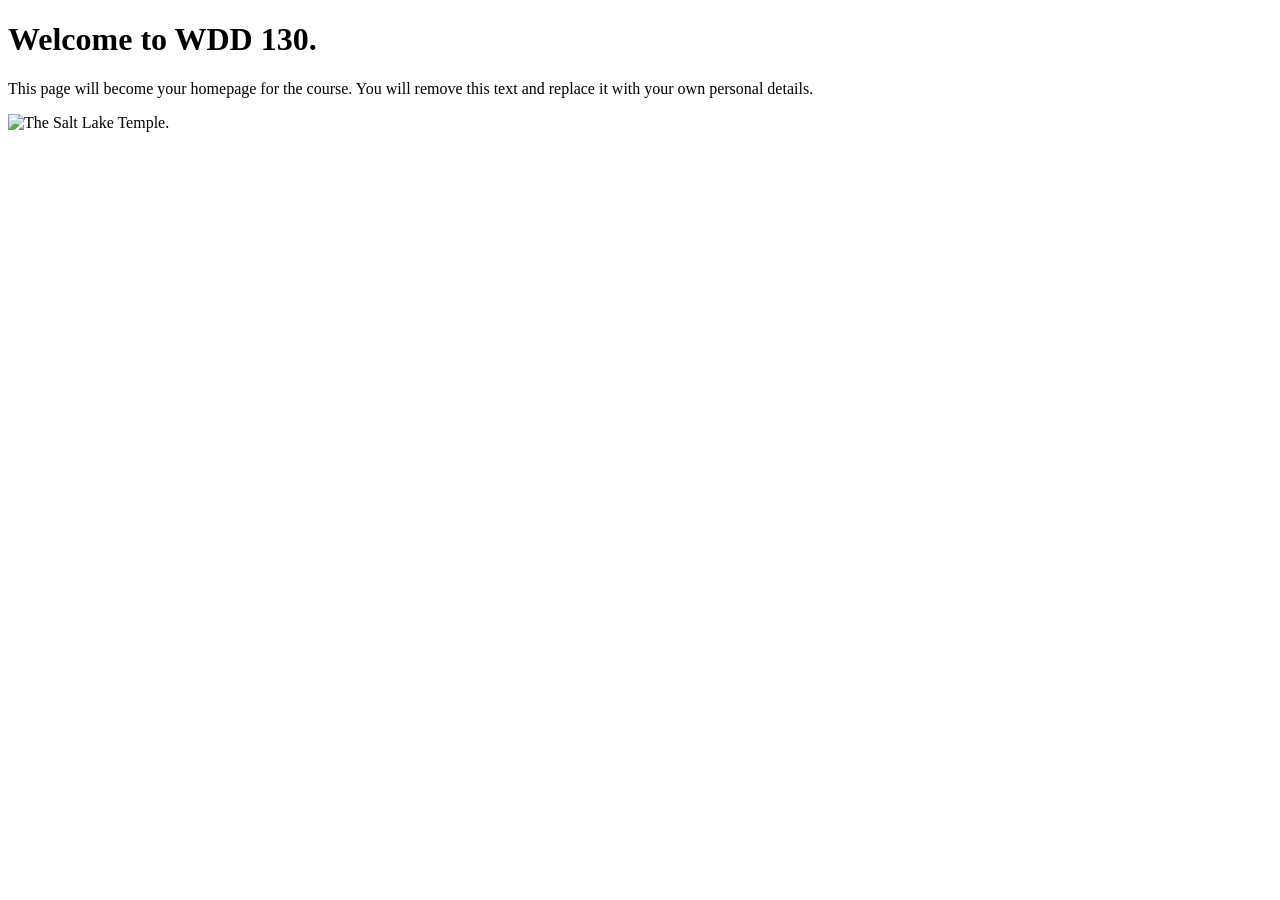
==== index.html @ 789486c7 "Initial commit" ====
<!DOCTYPE html>
<html lang="en">
<head>
    <meta charset="UTF-8">
    <meta name="viewport" content="width=device-width, initial-scale=1.0">
    <title>WDD 130 | Personal Homepage</title>
</head>
<body>
    <h1>Welcome to WDD 130.</h1>
    <p>This page will become your homepage for the course. You will remove this text and replace it with your own personal details.</p>

    <img src="images/salt-lake-temple.jpg" alt="The Salt Lake Temple.">
</body>
</html>
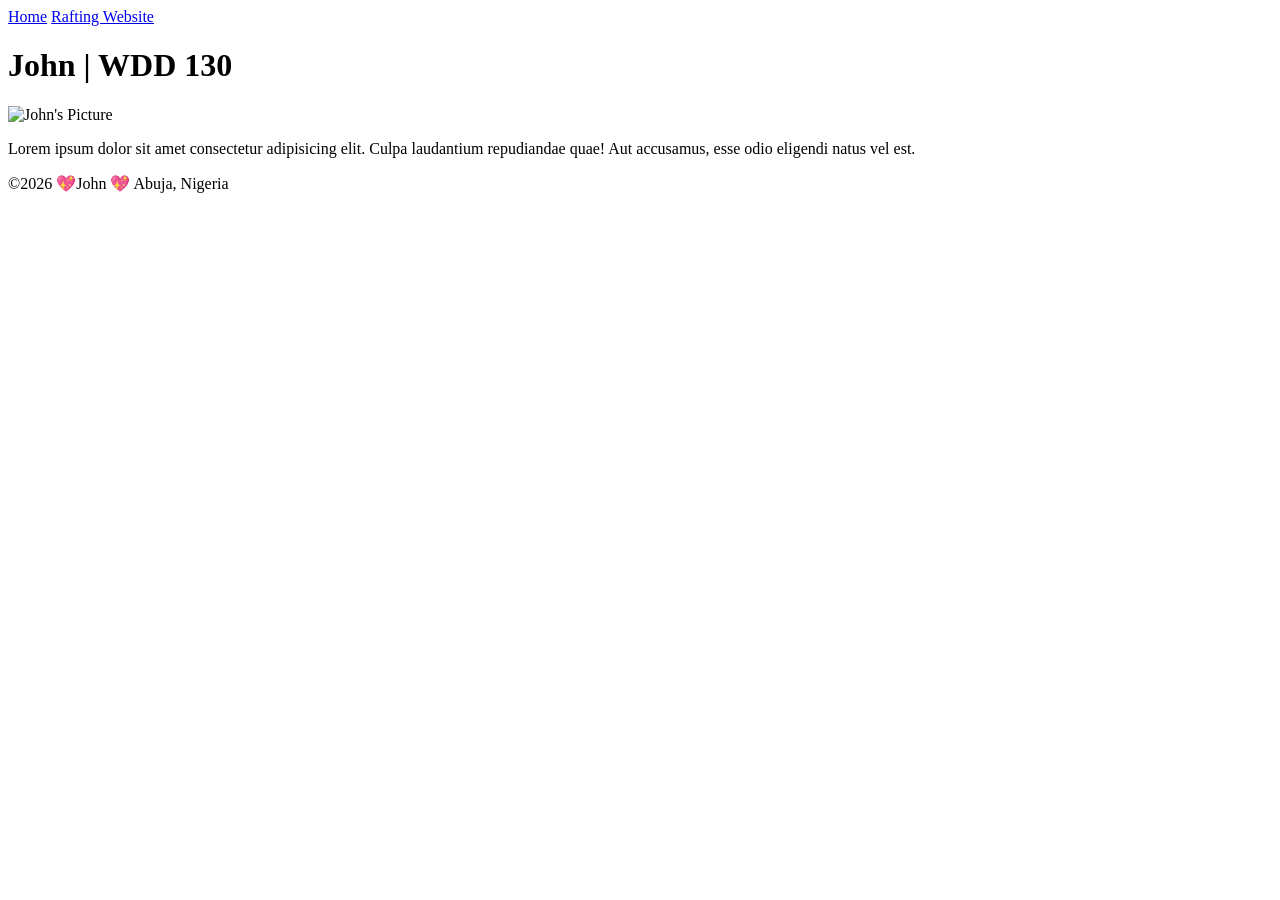
==== commit 45086f95: "Update index.html" ====
--- a/index.html
+++ b/index.html
@@ -1,14 +1,28 @@
 <!DOCTYPE html>
 <html lang="en">
+
 <head>
     <meta charset="UTF-8">
     <meta name="viewport" content="width=device-width, initial-scale=1.0">
-    <title>WDD 130 | Personal Homepage</title>
+    <title>John | WDD 130</title>
 </head>
+
 <body>
-    <h1>Welcome to WDD 130.</h1>
-    <p>This page will become your homepage for the course. You will remove this text and replace it with your own personal details.</p>
+    <header>
+        <nav>
+            <a href="#">Home</a>
+            <a href="wwwr/">Rafting Website</a>
+        </nav>
+    </header>
+    <main>
+        <h1>John | WDD 130</h1>
+        <img src="images/profile.jpg" alt="John's Picture" width="200">
+        <p>Lorem ipsum dolor sit amet consectetur adipisicing elit. Culpa laudantium repudiandae
+            quae! Aut accusamus, esse odio eligendi natus vel est.</p>
+    </main>
+    <footer>
+        <p>&copy;2026 💖John 💖 Abuja, Nigeria</p>
+    </footer>
+</body>
 
-    <img src="images/salt-lake-temple.jpg" alt="The Salt Lake Temple.">
-</body>
 </html>
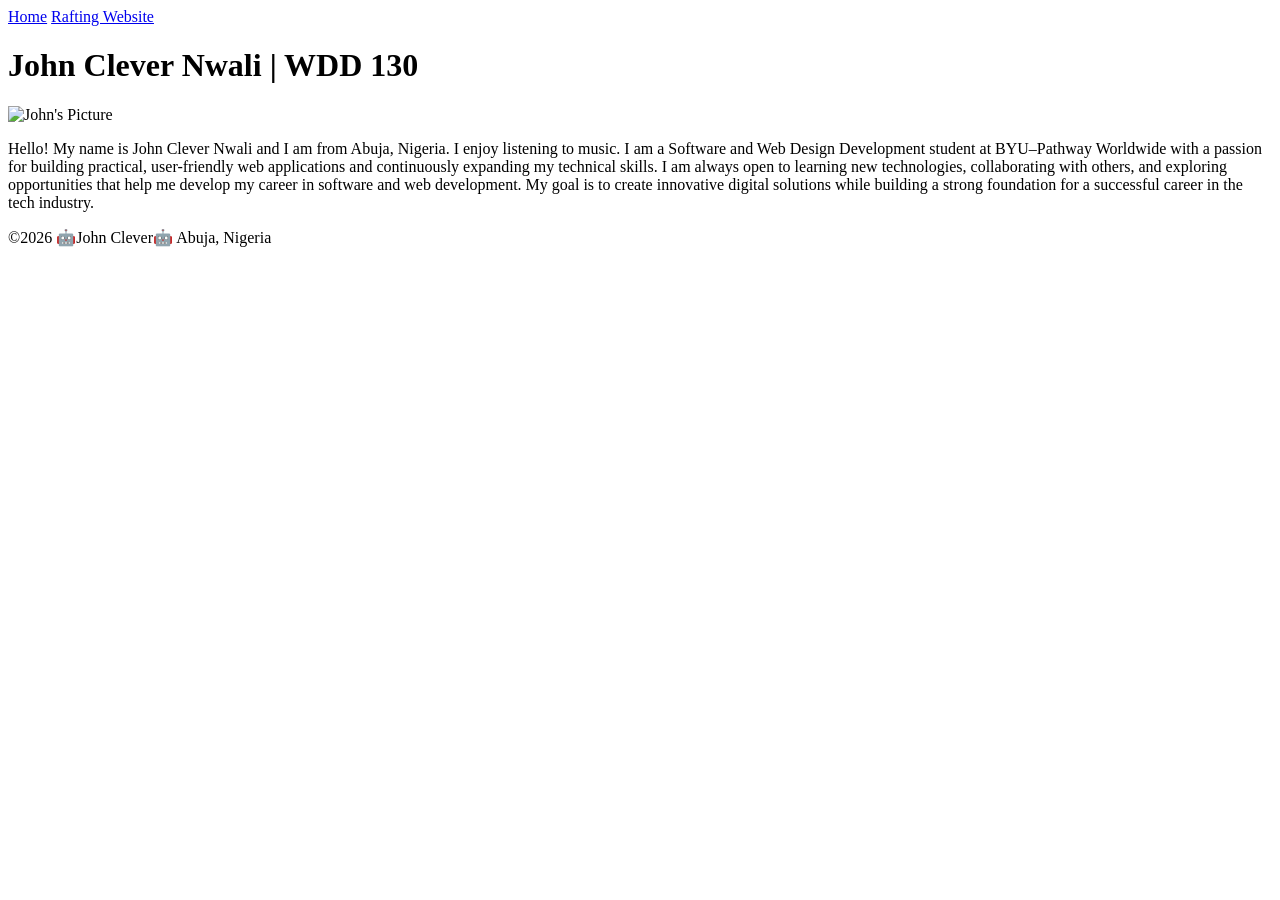
==== commit abc6bb74: "update index.html" ====
--- a/index.html
+++ b/index.html
@@ -4,24 +4,30 @@
 <head>
     <meta charset="UTF-8">
     <meta name="viewport" content="width=device-width, initial-scale=1.0">
-    <title>John | WDD 130</title>
+    <title>John Clever Nwali | WDD 130</title>
 </head>
 
 <body>
     <header>
         <nav>
             <a href="#">Home</a>
-            <a href="wwwr/">Rafting Website</a>
+            <a href="wwr/">Rafting Website</a>
         </nav>
     </header>
     <main>
-        <h1>John | WDD 130</h1>
+        <h1>John Clever Nwali | WDD 130</h1>
         <img src="images/profile.jpg" alt="John's Picture" width="200">
-        <p>Lorem ipsum dolor sit amet consectetur adipisicing elit. Culpa laudantium repudiandae
-            quae! Aut accusamus, esse odio eligendi natus vel est.</p>
+        <p>Hello! My name is John Clever Nwali and I am from Abuja, Nigeria. I enjoy listening to
+            music. I am a Software and Web Design Development student at BYU–Pathway Worldwide with
+            a passion for building practical, user-friendly web applications and continuously
+            expanding my technical skills. I am always open to learning new technologies,
+            collaborating with others, and exploring opportunities that help me develop my career in
+            software and web development. My goal is to create innovative digital solutions while
+            building a strong foundation for a successful career in the tech industry.
+        </p>
     </main>
     <footer>
-        <p>&copy;2026 💖John 💖 Abuja, Nigeria</p>
+        <p>&copy;2026 🤖John Clever🤖 Abuja, Nigeria</p>
     </footer>
 </body>
 
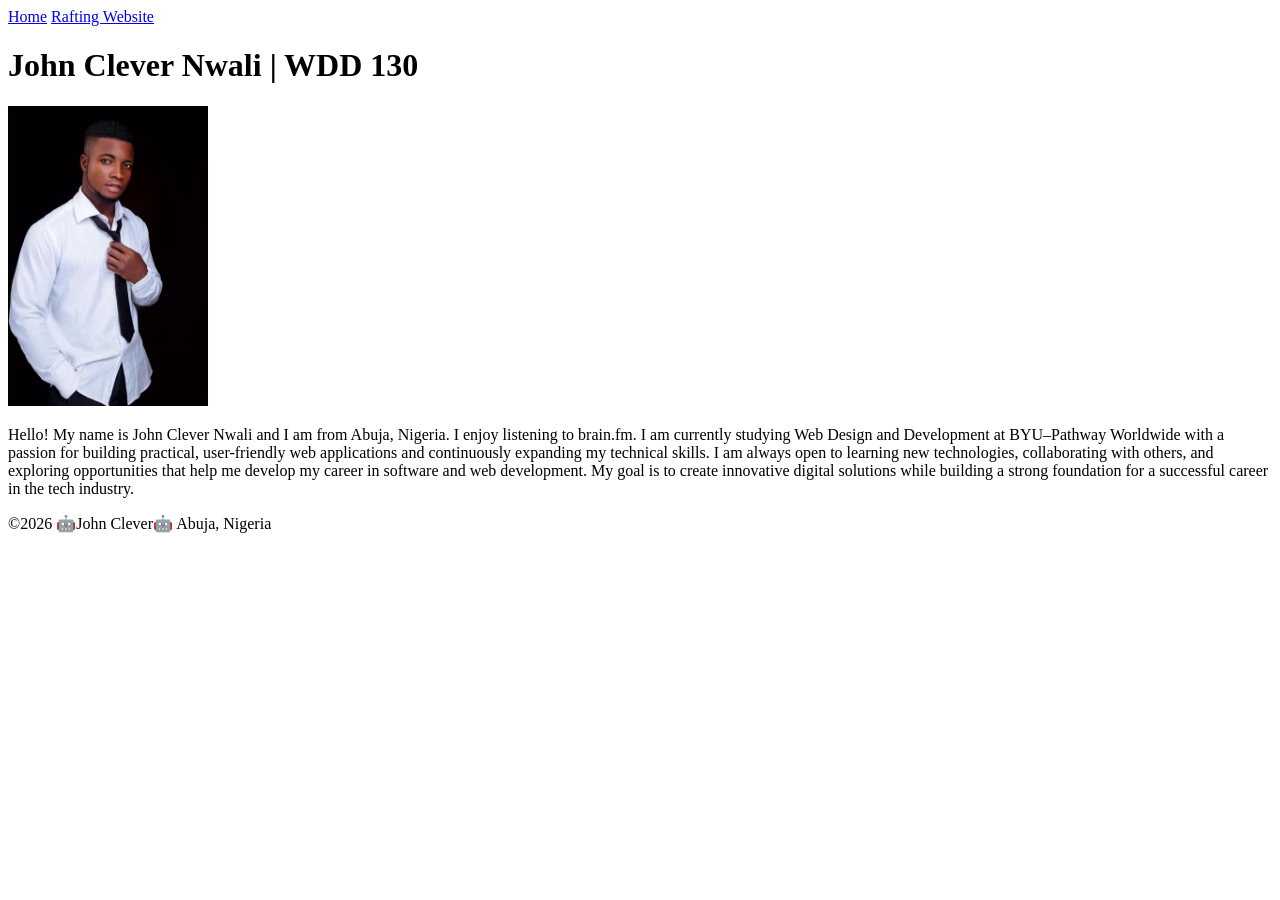
==== commit 73af587d: "update index.html" ====
--- a/index.html
+++ b/index.html
@@ -16,10 +16,11 @@
     </header>
     <main>
         <h1>John Clever Nwali | WDD 130</h1>
-        <img src="images/profile.jpg" alt="John's Picture" width="200">
+        <img src="images/profile.jpeg.jpeg" alt="John's Picture" width="200">
         <p>Hello! My name is John Clever Nwali and I am from Abuja, Nigeria. I enjoy listening to
-            music. I am a Software and Web Design Development student at BYU–Pathway Worldwide with
-            a passion for building practical, user-friendly web applications and continuously
+            brain.fm. I am currently studying Web Design and Development at BYU–Pathway
+            Worldwide with a passion for building practical, user-friendly web applications and
+            continuously
             expanding my technical skills. I am always open to learning new technologies,
             collaborating with others, and exploring opportunities that help me develop my career in
             software and web development. My goal is to create innovative digital solutions while
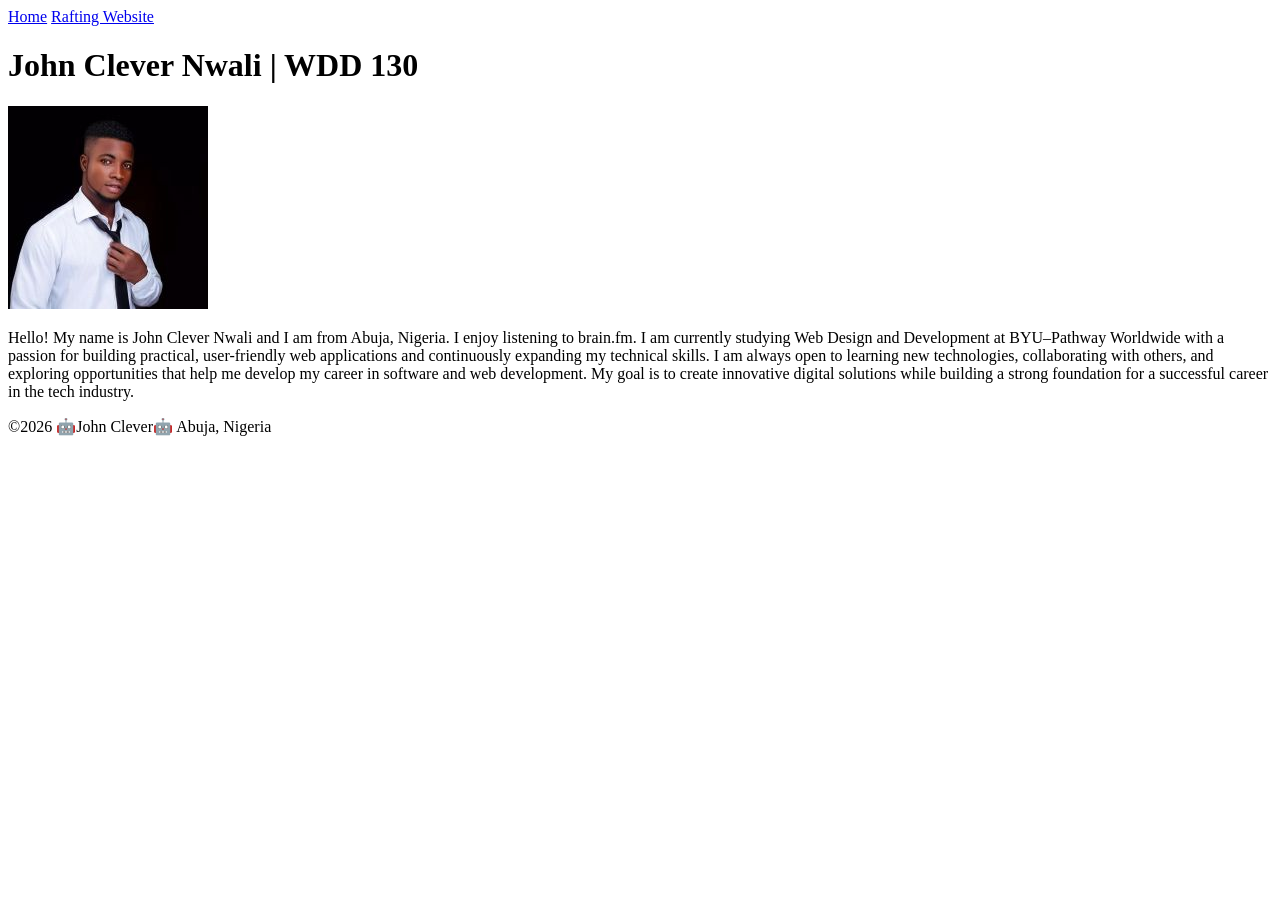
==== commit 8d8396a3: "update the profile picture extension" ====
--- a/index.html
+++ b/index.html
@@ -16,7 +16,7 @@
     </header>
     <main>
         <h1>John Clever Nwali | WDD 130</h1>
-        <img src="images/profile.jpeg.jpeg" alt="John's Picture" width="200">
+        <img src="images/profile.jpg" alt="John's Picture" width="200">
         <p>Hello! My name is John Clever Nwali and I am from Abuja, Nigeria. I enjoy listening to
             brain.fm. I am currently studying Web Design and Development at BYU–Pathway
             Worldwide with a passion for building practical, user-friendly web applications and
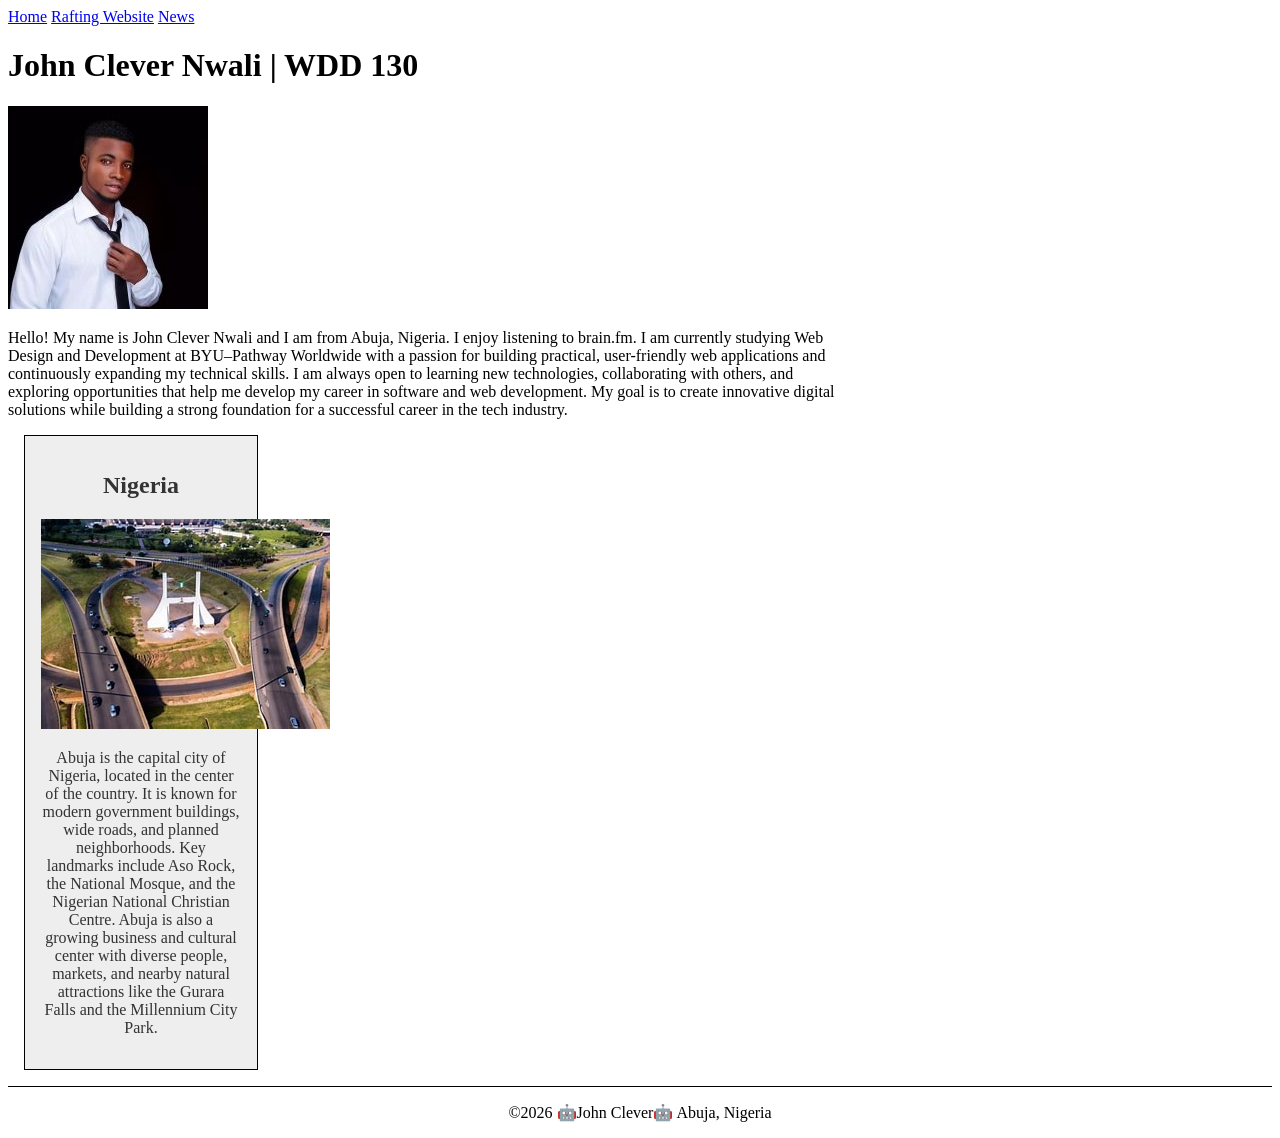
==== commit 67018f47: "update code" ====
--- a/index.html
+++ b/index.html
@@ -4,7 +4,10 @@
 <head>
     <meta charset="UTF-8">
     <meta name="viewport" content="width=device-width, initial-scale=1.0">
+    <meta name="description" content="John Clever Nwali WDD130 | portfolio page">
+    <meta name="author" content="John Clever Nwali">
     <title>John Clever Nwali | WDD 130</title>
+    <link rel="stylesheet" href="styles/styles.css">
 </head>
 
 <body>
@@ -12,6 +15,7 @@
         <nav>
             <a href="#">Home</a>
             <a href="wwr/">Rafting Website</a>
+            <a href="wwr">News</a>
         </nav>
     </header>
     <main>
@@ -27,6 +31,19 @@
             building a strong foundation for a successful career in the tech industry.
         </p>
     </main>
+    <aside>
+        <h2>Nigeria</h2>
+        <img src="images/abuja-front-gate.jpg" alt="Abuja images">
+        <p>Abuja is the capital city of Nigeria, located in the center of the country. It is known
+            for modern
+            government buildings, wide roads, and planned neighborhoods. Key landmarks include Aso
+            Rock, the
+            National Mosque, and the Nigerian National Christian Centre. Abuja is also a growing
+            business and
+            cultural center with diverse people, markets, and nearby natural attractions like the
+            Gurara Falls
+            and the Millennium City Park.</p>
+    </aside>
     <footer>
         <p>&copy;2026 🤖John Clever🤖 Abuja, Nigeria</p>
     </footer>
--- a/styles/styles.css
+++ b/styles/styles.css
@@ -0,0 +1,33 @@
+main {
+    width: 840px;
+}
+
+aside {
+    width: 20rem;
+    margin: 1rem;
+    border: 1px solid black;
+    padding: 1rem;
+    background-color: #eee;
+    color: #333;
+    text-align: center;
+}
+
+aside {
+    width: 200px;
+    height: auto;
+}
+
+main img {
+    width: 150;
+    height: auto;
+}
+
+p {
+    padding: 0;
+}
+
+footer {
+    margin-top: 15px;
+    border-top: 1px solid #000;
+    text-align: center;
+}
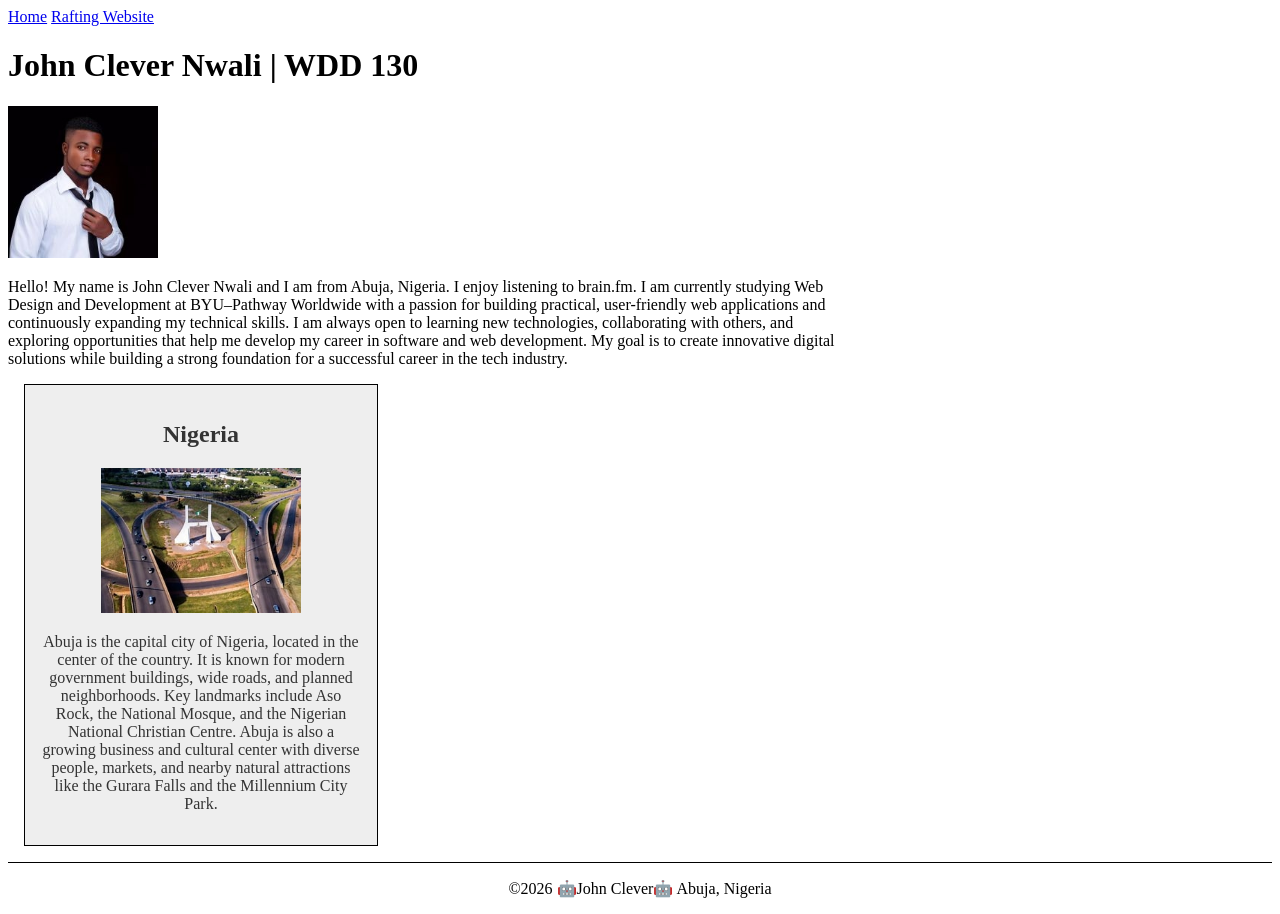
==== commit 6bc3ed8c: "remove news link from navigation and fix image width in styles" ====
--- a/index.html
+++ b/index.html
@@ -15,7 +15,6 @@
         <nav>
             <a href="#">Home</a>
             <a href="wwr/">Rafting Website</a>
-            <a href="wwr">News</a>
         </nav>
     </header>
     <main>
--- a/styles/styles.css
+++ b/styles/styles.css
@@ -12,13 +12,13 @@
     text-align: center;
 }
 
-aside {
+aside img {
     width: 200px;
     height: auto;
 }
 
 main img {
-    width: 150;
+    width: 150px;
     height: auto;
 }
 
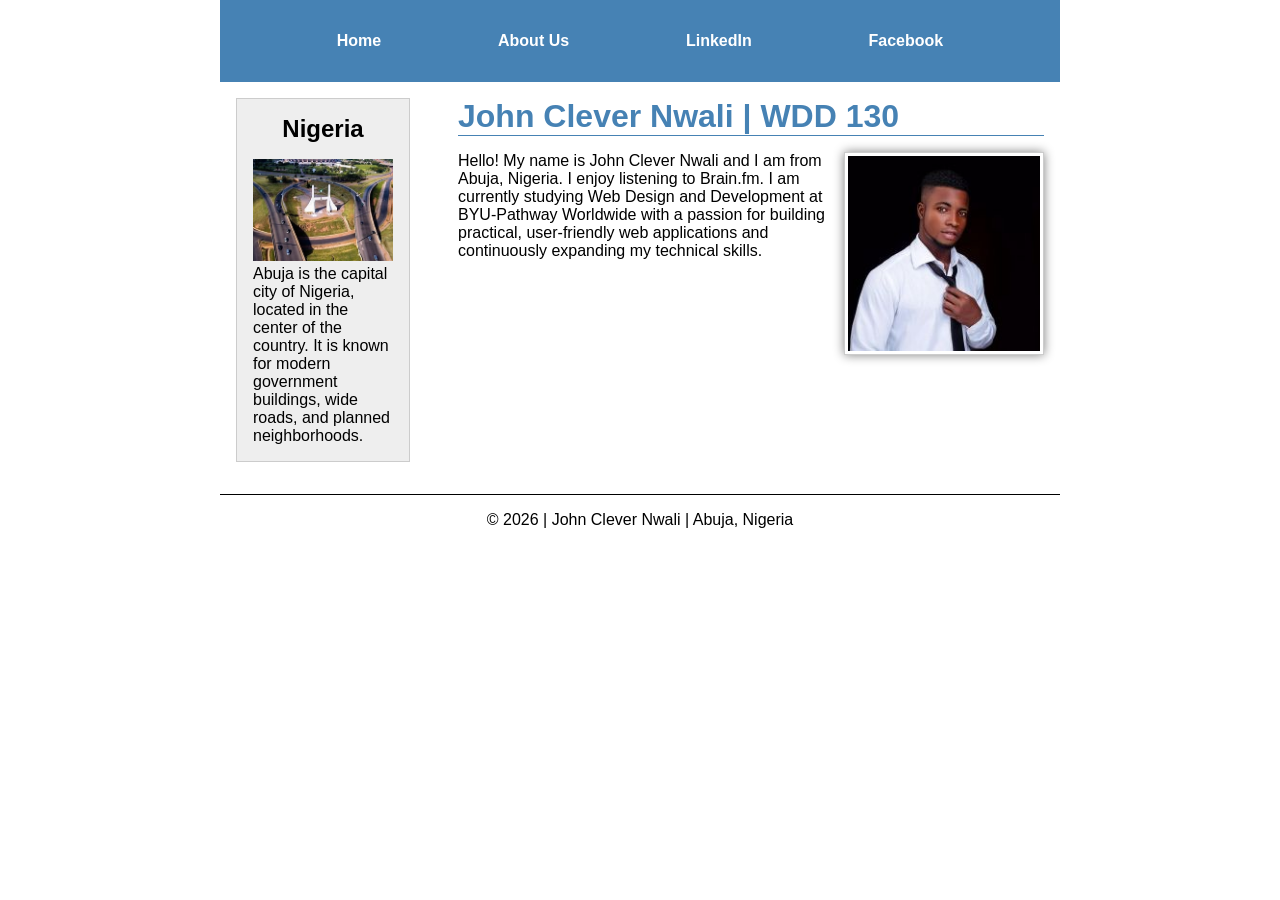
==== commit fe8c6cc7: "Add new CSS styles for rafting website layout and design - Introduced a new stylesheet 'rafting.css'" ====
--- a/index.html
+++ b/index.html
@@ -4,48 +4,66 @@
 <head>
     <meta charset="UTF-8">
     <meta name="viewport" content="width=device-width, initial-scale=1.0">
-    <meta name="description" content="John Clever Nwali WDD130 | portfolio page">
+    <meta name="description" content="John Clever Nwali WDD 130 Home Page">
     <meta name="author" content="John Clever Nwali">
+
     <title>John Clever Nwali | WDD 130</title>
+
     <link rel="stylesheet" href="styles/styles.css">
 </head>
 
 <body>
+
     <header>
         <nav>
-            <a href="#">Home</a>
-            <a href="wwr/">Rafting Website</a>
+            <a href="index.html">Home</a>
+            <a href="about.html">About Us</a>
+
+            <a href="https://www.linkedin.com/in/john-clever-nwali/" target="_blank"
+              rel="noopener noreferrer">
+                LinkedIn
+            </a>
+
+            <a href="https://www.facebook.com/profile.php?id=61587356374690" target="_blank"
+              rel="noopener noreferrer">
+                Facebook
+            </a>
         </nav>
     </header>
-    <main>
-        <h1>John Clever Nwali | WDD 130</h1>
-        <img src="images/profile.jpg" alt="John's Picture" width="200">
-        <p>Hello! My name is John Clever Nwali and I am from Abuja, Nigeria. I enjoy listening to
-            brain.fm. I am currently studying Web Design and Development at BYU–Pathway
-            Worldwide with a passion for building practical, user-friendly web applications and
-            continuously
-            expanding my technical skills. I am always open to learning new technologies,
-            collaborating with others, and exploring opportunities that help me develop my career in
-            software and web development. My goal is to create innovative digital solutions while
-            building a strong foundation for a successful career in the tech industry.
-        </p>
-    </main>
-    <aside>
-        <h2>Nigeria</h2>
-        <img src="images/abuja-front-gate.jpg" alt="Abuja images">
-        <p>Abuja is the capital city of Nigeria, located in the center of the country. It is known
-            for modern
-            government buildings, wide roads, and planned neighborhoods. Key landmarks include Aso
-            Rock, the
-            National Mosque, and the Nigerian National Christian Centre. Abuja is also a growing
-            business and
-            cultural center with diverse people, markets, and nearby natural attractions like the
-            Gurara Falls
-            and the Millennium City Park.</p>
-    </aside>
+
+    <div class="grid">
+
+        <aside>
+            <h2>Nigeria</h2>
+
+            <img src="images/abuja_front_gate.jpg" alt="abuja front gate">
+            <p>
+                Abuja is the capital city of Nigeria, located in the center of the
+                country. It is known for modern government buildings, wide roads,
+                and planned neighborhoods.
+            </p>
+        </aside>
+
+        <main>
+            <h1>John Clever Nwali | WDD 130</h1>
+
+            <img src="images/profile.jpg" alt="John Clever Nwali" width="200">
+
+            <p>
+                Hello! My name is John Clever Nwali and I am from Abuja, Nigeria.
+                I enjoy listening to Brain.fm. I am currently studying Web Design
+                and Development at BYU-Pathway Worldwide with a passion for building
+                practical, user-friendly web applications and continuously expanding
+                my technical skills.
+            </p>
+        </main>
+
+    </div>
+
     <footer>
-        <p>&copy;2026 🤖John Clever🤖 Abuja, Nigeria</p>
+        <p>&copy; 2026 | John Clever Nwali | Abuja, Nigeria</p>
     </footer>
+
 </body>
 
 </html>
--- a/styles/styles.css
+++ b/styles/styles.css
@@ -1,33 +1,100 @@
-main {
-    width: 840px;
+* {
+    margin: 0;
+    padding: 0;
+    box-sizing: border-box;
 }
 
+body {
+    font-family: Arial, Helvetica, sans-serif;
+}
+
+/* Week 04 Requirement */
+
+header,
+.grid,
+footer {
+    max-width: 840px;
+    margin: 0 auto;
+}
+
+/* Navigation */
+
+nav {
+    background-color: steelblue;
+    padding: 1rem;
+    display: flex;
+    justify-content: space-evenly;
+    align-items: center;
+}
+
+nav a {
+    color: white;
+    text-decoration: none;
+    padding: 1rem;
+    display: block;
+    font-weight: bold;
+}
+
+nav a:hover {
+    background-color: #2d5f87;
+}
+
+/* Grid Layout */
+
+.grid {
+    display: grid;
+    grid-template-columns: 1fr 3fr;
+    gap: 1rem;
+}
+
+/* Main */
+
+main {
+    grid-column: 2/3;
+    margin: 1rem;
+}
+
+main img {
+    float: right;
+    margin: 0 0 1rem 1rem;
+    border: 1px solid #ccc;
+    padding: 3px;
+    box-shadow: 0 0 10px gray;
+}
+
+h1 {
+    color: steelblue;
+    border-bottom: 1px solid steelblue;
+    margin-bottom: 1rem;
+}
+
+/* Aside */
+
 aside {
-    width: 20rem;
+    grid-column: 1/2;
+    grid-row: 1/2;
+
     margin: 1rem;
-    border: 1px solid black;
+    border: 1px solid #ccc;
     padding: 1rem;
     background-color: #eee;
-    color: #333;
+}
+
+aside h2 {
     text-align: center;
+    margin-bottom: 1rem;
 }
 
 aside img {
-    width: 200px;
+    width: 100%;
     height: auto;
 }
 
-main img {
-    width: 150px;
-    height: auto;
-}
-
-p {
-    padding: 0;
-}
+/* Footer */
 
 footer {
-    margin-top: 15px;
+    margin-top: 1rem;
     border-top: 1px solid #000;
+    padding: 1rem;
     text-align: center;
 }
